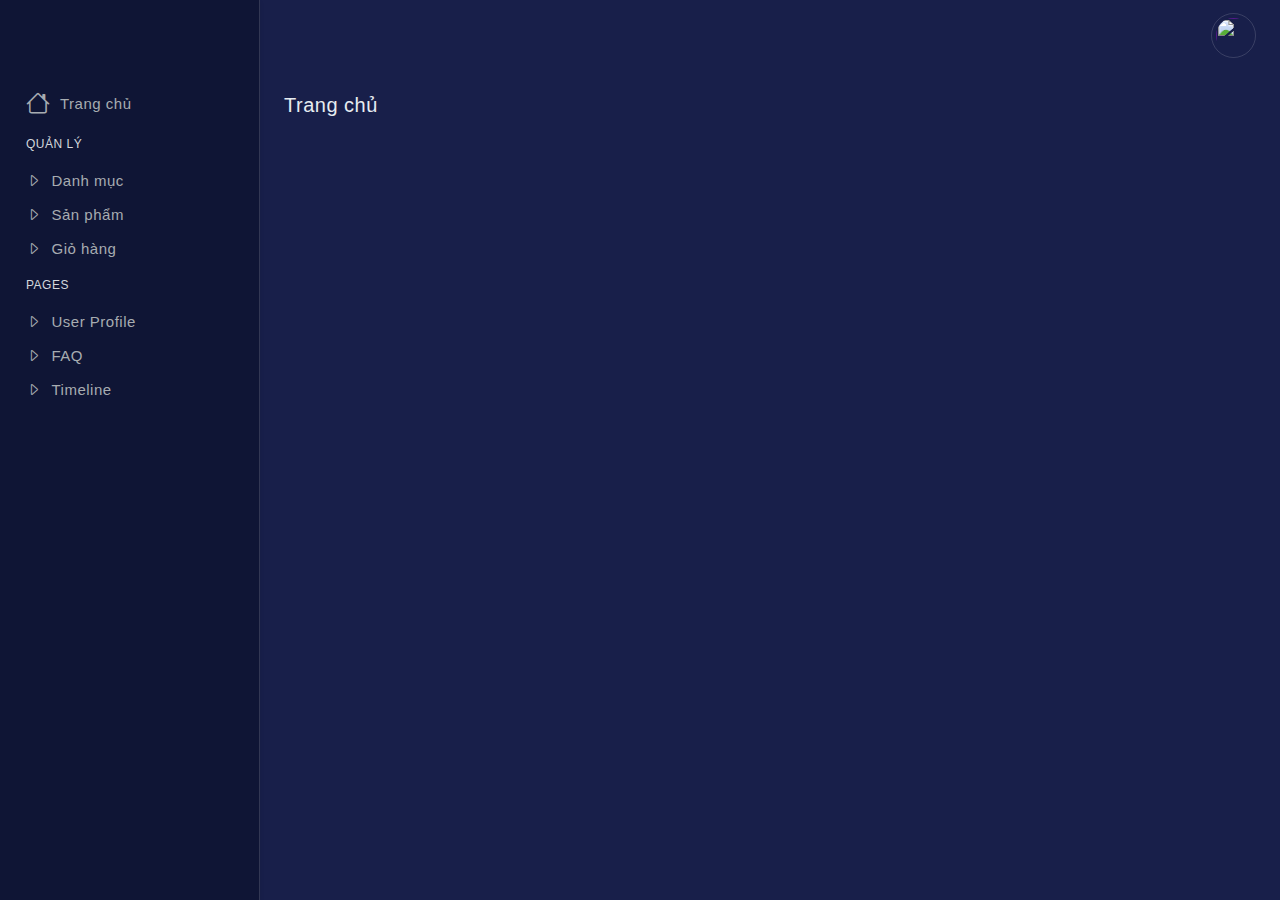
==== admin/index.html @ 0a129e0a "giao dien admin" ====
<!DOCTYPE html>
<html lang="en">
  <head>
    <meta charset="UTF-8" />
    <meta name="viewport" content="width=device-width, initial-scale=1.0" />
    <link rel="stylesheet" href="/css/style.css" />
    <link
      rel="stylesheet"
      href="https://cdn.jsdelivr.net/npm/bootstrap-icons@1.11.3/font/bootstrap-icons.min.css"
    />
    <title>Admin - The Brew House</title>
  </head>
  <body>
    <!-- Start Header -->
    <header class="top-header">
      <nav class="navbar gap-4 navbar-expand">
        <ul class="nav-right-links">
          <li class="nav-item dropdown">
            <a href="">
              <img src="./images/01.png" alt="" width="45" height="45" />
            </a>
            <!-- <div class="dropdown-menu dropdown-user">
              <a href="#" class="dropdown-item">
                <div>
                  <img src="./images/01.png" alt="" width="90" height="90" />
                  <h5 class="user-name">Hello, Admin</h5>
                </div>
              </a>
              <hr class="dropdown-divider">
              <a href="#" class="dropdown-item">
                <i class="bi bi-person"></i>
                Profile
              </a>
              <a href="#" class="dropdown-item">
                <i class="bi bi-gear"></i>
                Setting
              </a>
              <a href="#" class="dropdown-item">
                <i class="bi bi-power"></i>
                Logout
              </a>
            </div> -->
          </li>
        </ul>
      </nav>
    </header>
    <!-- End Header -->
    <!-- Start sidebar -->
    <aside class="sidebar-wrapper">
      <div class="simplebar-wrapper">
        <div class="simplebar-mask">
          <div class="simplebar-offset">
            <div class="simplebar-content-wrapper">
              <div class="simplebar-content" style="padding: 0px">
                <div class="sidebar-header">
                  <div class="logo-icon">
                    <img src="./images/logo.png" alt="" />
                  </div>
                </div>
                <div class="sidebar-nav">
                  <!-- Start navigation -->
                  <ul class="metismenu">
                    <li>
                      <a href="index.html" class="has-arrow">
                        <div class="parent-icon">
                          <i class="bi bi-house"></i>
                        </div>
                        <div class="menu-title">Trang chủ</div>
                      </a>
                    </li>
                    <li class="menu-label">Quản lý</li>
                    <li>
                      <a href="#" class="has-arrow">
                        <div class="child-icon">
                          <i class="bi bi-caret-right"></i>
                        </div>
                        <div class="menu-title">Danh mục</div>
                      </a>
                    </li>
                    <li>
                      <a href="sanpham.html" class="has-arrow">
                        <div class="child-icon">
                          <i class="bi bi-caret-right"></i>
                        </div>
                        <div class="menu-title">Sản phẩm</div>
                      </a>
                    </li>
                    <li>
                      <a href="#" class="has-arrow">
                        <div class="child-icon">
                          <i class="bi bi-caret-right"></i>
                        </div>
                        <div class="menu-title">Giỏ hàng</div>
                      </a>
                    </li>
                    <li class="menu-label">PAGES</li>
                    <li>
                      <a href="#" class="has-arrow">
                        <div class="child-icon">
                          <i class="bi bi-caret-right"></i>
                        </div>
                        <div class="menu-title">User Profile</div>
                      </a>
                    </li>
                    <li>
                      <a href="#" class="has-arrow">
                        <div class="child-icon">
                          <i class="bi bi-caret-right"></i>
                        </div>
                        <div class="menu-title">FAQ</div>
                      </a>
                    </li>
                    <li>
                      <a href="#" class="has-arrow">
                        <div class="child-icon">
                          <i class="bi bi-caret-right"></i>
                        </div>
                        <div class="menu-title">Timeline</div>
                      </a>
                    </li>
                  </ul>
                  <!-- End navigation -->
                </div>
              </div>
            </div>
          </div>
        </div>
      </div>
    </aside>
    <!-- End sidebar -->
    <!-- Start main wrapper -->
    <main class="main-wrapper">
      <div class="main-content">
        <!-- start breadcrumb -->
        <div class="page-breadcrumb">
          <div class="breadcrumb-title">Trang chủ</div>
        </div>
        <!-- end breadcrumb -->
      </div>
    </main>
    <!-- End main wrapper -->
    <!-- Start footer -->
    <footer></footer>
    <!-- End footer -->
  </body>
</html>
---- css/style.css ----
* {
    margin: 0;
    padding: 0;
    box-sizing: border-box;
  }
  body {
    background-image: url(./images/body-background-1.webp);
    color: #d3d7dc;
    background-color: #181f4a;
    background-attachment: fixed;
    background-size: cover;
    background-repeat: no-repeat;
    position: relative;
    font-size: 14px;
    font-family: "Noto Sans", sans-serif;
    letter-spacing: 0.5px;
  }
  .top-header .navbar {
    height: 70px;
    position: fixed;
    left: 260px;
    right: 0;
    top: 0;
    padding: 0 1.5rem;
    z-index: 10;
    transition: ease-out 0.3s;
    align-items: center !important;
    display: flex;
  }
  .gap-4 {
    gap: 1.5rem !important;
  }
  .navbar-expand {
    flex-wrap: nowrap;
    justify-content: flex-end;
  }
  .navbar-expand .nav-right-links {
    flex-direction: row;
    gap: 0.25rem !important;
    align-items: center !important;
    display: flex;
    padding: 0;
    margin-bottom: 0;
    margin-top: 0;
    list-style: none;
  }
  
  .top-header .navbar .nav-item {
    height: 70px;
    display: flex;
    align-items: center;
  }
  .dropdown {
    position: relative;
  }
  .dropdown > a > img {
    border-radius: 50%;
    width: 45px;
    height: 45px;
    padding: 0.25rem;
    border: 1px solid rgb(255, 255, 255, 0.15) !important;
  }
  img {
    vertical-align: middle;
  }
  /* .top-header .navbar .nav-item .dropdown-menu{
    border: 1px solid rgba(226, 232, 240, 0.15);
  }
  .top-header .navbar .nav-item .dropdown-user{
    width: 260px;
    border-radius: 1rem;
  } */
  
  /* Sidebar */
  .sidebar-wrapper {
    background: #0f1535;
    border-right: 1px solid rgb(255, 255, 255, 0.15);
    position: fixed;
    top: 0;
    left: 0;
    width: 260px;
    height: 100%;
    z-index: 12;
    transition: ease-out 0.3s;
    box-shadow: 0 2px 6px 0 rgba(0, 0, 0, 0.044), 0 2px 6px 0 rgba(0, 0, 0, 0.049);
  }
  .sidebar-wrapper .simplebar-wrapper {
    overflow: hidden;
    width: inherit;
    height: inherit;
    max-width: inherit;
    max-height: inherit;
    margin: 0;
  }
  .simplebar-mask {
    direction: inherit;
    position: absolute;
    overflow: hidden;
    padding: 0;
    margin: 0;
    left: 0;
    top: 0;
    bottom: 0;
    right: 0;
    width: auto !important;
    height: auto !important;
    z-index: 0;
  }
  .simplebar-offset {
    direction: inherit !important;
    box-sizing: inherit !important;
    resize: none !important;
    position: absolute;
    top: 0;
    left: 0;
    bottom: 0;
    right: 0;
    padding: 0;
    margin: 0;
  }
  .simplebar-content-wrapper {
    width: auto;
    height: 100%;
    overflow: hidden scroll;
    direction: inherit;
    position: relative;
    display: block;
    visibility: visible;
    max-width: 100%;
    max-height: 100%;
    scrollbar-width: none;
  }
  .sidebar-wrapper .sidebar-header {
    display: flex;
    align-self: center;
    justify-content: start;
    width: 260px;
    height: 70px;
    padding: 0 1rem;
    gap: 0.5rem;
    z-index: 1;
    position: fixed;
    top: 0;
    transition: ease-out 0.3s;
  }
  .sidebar-wrapper .sidebar-header .logo-icon img {
    /* width: 50%; */
    border-radius: 50%;
    width: 70px;
  }
  .sidebar-wrapper .sidebar-nav {
    background: #0f1535;
    margin-top: 70px;
  }
  .sidebar-wrapper .sidebar-nav .metismenu {
    display: flex;
    flex-direction: column;
    padding: 10px;
    margin: 0;
    list-style: none;
  }
  .sidebar-wrapper .sidebar-nav .metismenu li:first-child {
    margin-top: 5px;
  }
  .sidebar-nav .metismenu a {
    color: #a7acb1;
    position: relative;
    display: flex;
    align-items: center;
    justify-content: left;
    padding: 6px 16px;
    font-size: 15px;
    outline-width: 0;
    text-overflow: ellipsis;
    overflow: hidden;
    letter-spacing: 0.5px;
    border-radius: 0.25rem;
    transition: all 0.3s ease-out;
    text-decoration: none;
  }
  .sidebar-nav .metismenu a .parent-icon {
    line-height: 1;
  }
  .sidebar-nav .metismenu a .child-icon i{
    font-size: 15px;
  }
  .sidebar-nav .metismenu a .parent-icon i {
    font-weight: normal;
    font-style: normal;
    font-size: 24px;
    line-height: 1;
    letter-spacing: normal;
    text-transform: none;
    display: inline-block;
    white-space: nowrap;
    word-wrap: normal;
    direction: ltr;
    -webkit-font-feature-settings: "liga";
    -webkit-font-smoothing: antialiased;
  }
  .sidebar-nav .metismenu a .menu-title{
    margin-left: 10px;
  }
  .sidebar-wrapper .sidebar-nav .metismenu li + li{
    margin-top: 5px;
  }
  .sidebar-wrapper .menu-label{
    padding: 10px 16px 10px 16px;
    text-transform: uppercase;
    font-size: 12px;
    letter-spacing: 0.5px;
  }
  
  /* Main-wrapper */
  .main-wrapper{
    margin-top: 70px;
    padding-bottom: 20px;
    margin-left: 260px;
    transition: ease-out 0.3s;
  }
  .main-wrapper .main-content{
    padding: 1.5rem;
  }
  .main-wrapper .main-content .page-breadcrumb{
    margin-bottom: 1rem !important;
    align-items: center !important;
  }
  .main-wrapper .main-content .page-breadcrumb .breadcrumb-title{
    color:#e6ecf0;
    font-size: 20px;
    padding-right: 1rem !important;
  }
  
  /* filter */
  .filter{
    display: flex;
    flex-wrap: wrap;
  }
  .filter .col-auto{
    flex: 1 1 auto;
    width: auto;
  }
  .filter .col-auto .search{
    position: relative;
  }
  .filter .col-auto .search input{
    padding-right: 3rem !important;
    padding-left: 3rem !important;
  }
  .filter .col-auto .search input.form-control{
    display: block;
    width: 100%;
    padding: .375rem .75rem;
    font-size: 1rem;
    font-weight: 400;
    line-height: 1.5;
    color: #d3d7dc;
    background: #0f1535;
    background-clip: padding-box;
    border-radius: 0.375rem;
    border: 1px solid rgb(255, 255, 255, 0.15);
  }
  .filter .col-auto .search span {
    /* font-size: 1.25rem; */
    margin-left: 1rem;
    transform: translateY(-50%) !important;
    left: 0;
    top: 50%;
    position: absolute;
  }
  .col-auto >select {
    padding:0.50rem 0.75rem;
    font-size: 1rem;
    font-weight: 400;
    line-height: 1.5;
    color: #d3d7dc;
    background-color: #0f1535;
    background-clip: padding-box;
    border: 1px solid rgb(255, 255, 255, 0.15);
    border-radius: 0.375rem;
    margin-left: 1rem;
  }
  .col-auto > .btn{
    display: flex !important;
    justify-content: flex-end !important;
    align-items: center;
    margin-left: auto;
    margin-right: 0;
    gap: 0.5rem;
  }
  .col-auto > .btn button:not(:disabled){
    cursor: pointer;
    padding-right: 1.5rem;
    padding-left: 1.5rem;
    color: #fff;
    background-color: #0d6efd;
    padding: 0.375rem 0.75rem;
    font-size: 1rem;
    line-height: 1.5;
    border-radius: 0.375rem;
    box-shadow: inset 0 1px 0 rgba(255, 255, 255, 0.15), 0 1px 1px rgba(0, 0, 0, 0.075);
    display: inline-block;
    font-weight: 500;
    text-align: center;
    border: 1px solid #0d6efd;
  }
  .col-auto > .btn button:not(:disabled):hover{
    background-color: #0b5ed7;
  }
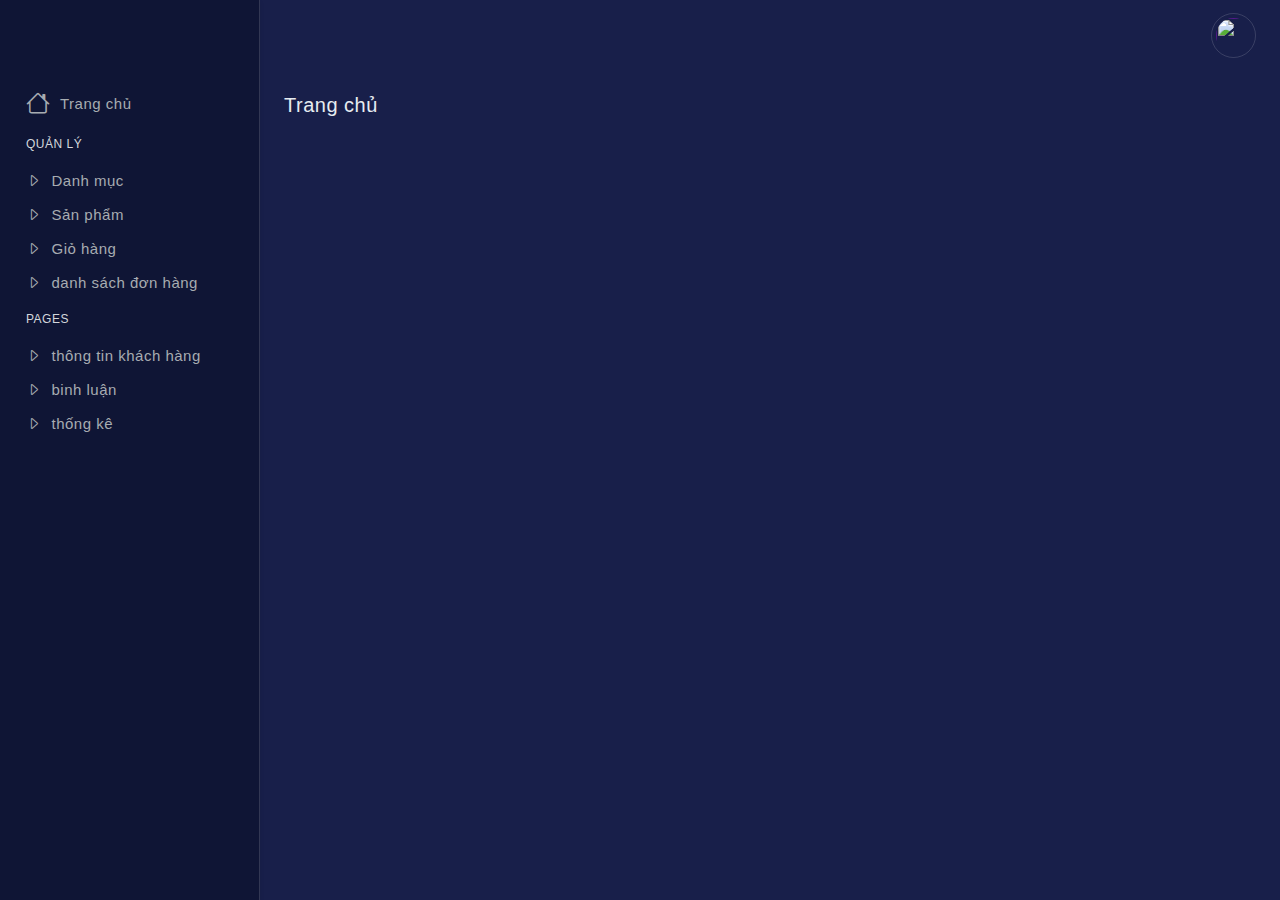
==== commit ae2af27c: "header admin" ====
--- a/admin/index.html
+++ b/admin/index.html
@@ -93,13 +93,21 @@
                         <div class="menu-title">Giỏ hàng</div>
                       </a>
                     </li>
+                    <li>
+                      <a href="sanpham.html" class="has-arrow">
+                        <div class="child-icon">
+                          <i class="bi bi-caret-right"></i>
+                        </div>
+                        <div class="menu-title">danh sách đơn hàng</div>
+                      </a>
+                    </li>
                     <li class="menu-label">PAGES</li>
                     <li>
                       <a href="#" class="has-arrow">
                         <div class="child-icon">
                           <i class="bi bi-caret-right"></i>
                         </div>
-                        <div class="menu-title">User Profile</div>
+                        <div class="menu-title">thông tin khách hàng</div>
                       </a>
                     </li>
                     <li>
@@ -107,7 +115,7 @@
                         <div class="child-icon">
                           <i class="bi bi-caret-right"></i>
                         </div>
-                        <div class="menu-title">FAQ</div>
+                        <div class="menu-title">binh luận </div>
                       </a>
                     </li>
                     <li>
@@ -115,7 +123,7 @@
                         <div class="child-icon">
                           <i class="bi bi-caret-right"></i>
                         </div>
-                        <div class="menu-title">Timeline</div>
+                        <div class="menu-title">thống kê</div>
                       </a>
                     </li>
                   </ul>
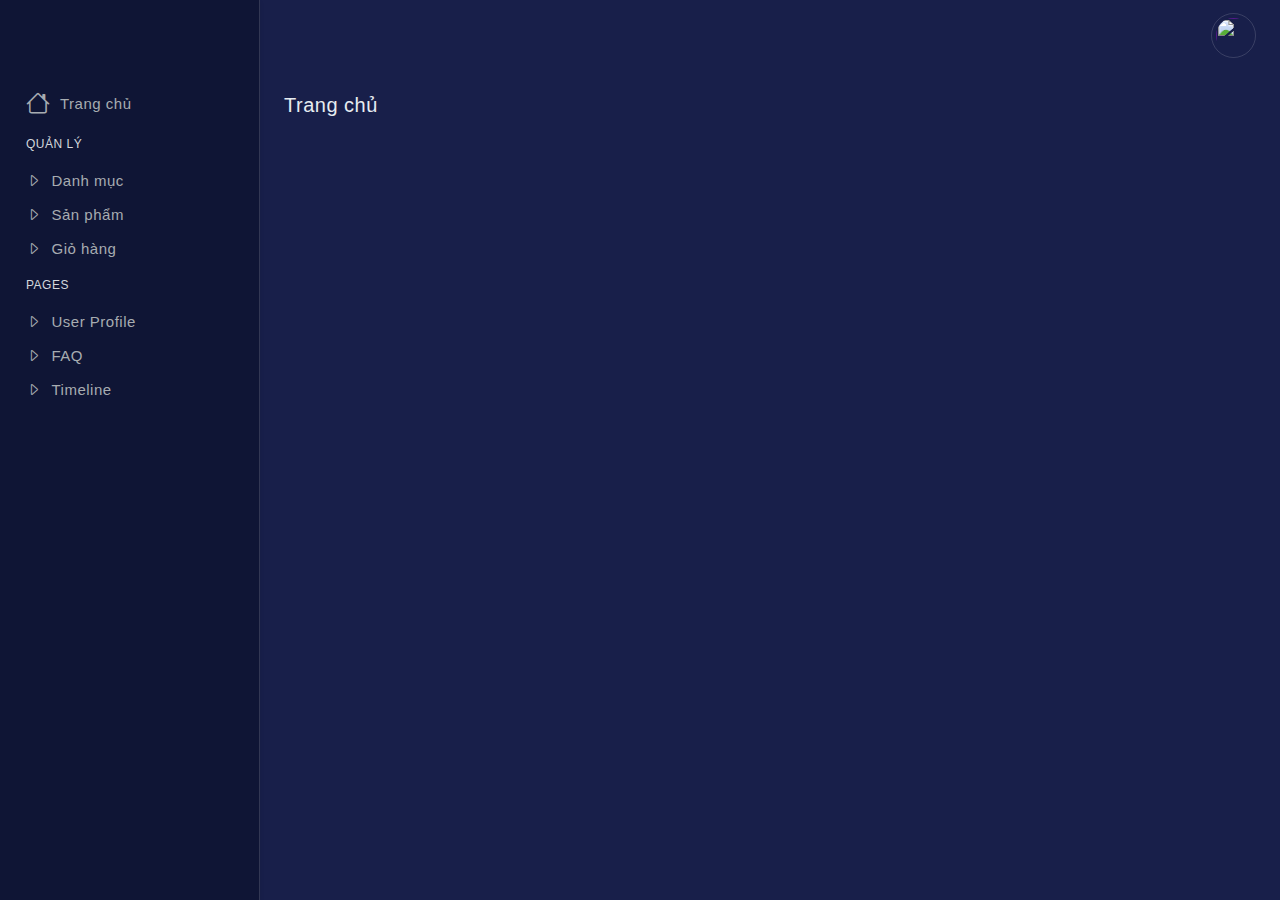
==== commit 904306e8: "updatedmadmin" ====
--- a/admin/index.html
+++ b/admin/index.html
@@ -93,21 +93,13 @@
                         <div class="menu-title">Giỏ hàng</div>
                       </a>
                     </li>
-                    <li>
-                      <a href="sanpham.html" class="has-arrow">
-                        <div class="child-icon">
-                          <i class="bi bi-caret-right"></i>
-                        </div>
-                        <div class="menu-title">danh sách đơn hàng</div>
-                      </a>
-                    </li>
                     <li class="menu-label">PAGES</li>
                     <li>
                       <a href="#" class="has-arrow">
                         <div class="child-icon">
                           <i class="bi bi-caret-right"></i>
                         </div>
-                        <div class="menu-title">thông tin khách hàng</div>
+                        <div class="menu-title">User Profile</div>
                       </a>
                     </li>
                     <li>
@@ -115,7 +107,7 @@
                         <div class="child-icon">
                           <i class="bi bi-caret-right"></i>
                         </div>
-                        <div class="menu-title">binh luận </div>
+                        <div class="menu-title">FAQ</div>
                       </a>
                     </li>
                     <li>
@@ -123,7 +115,7 @@
                         <div class="child-icon">
                           <i class="bi bi-caret-right"></i>
                         </div>
-                        <div class="menu-title">thống kê</div>
+                        <div class="menu-title">Timeline</div>
                       </a>
                     </li>
                   </ul>
@@ -151,4 +143,4 @@
     <footer></footer>
     <!-- End footer -->
   </body>
-</html>+</html>
--- a/css/style.css
+++ b/css/style.css
@@ -2,8 +2,9 @@
     margin: 0;
     padding: 0;
     box-sizing: border-box;
-  }
-  body {
+}
+
+body {
     background-image: url(./images/body-background-1.webp);
     color: #d3d7dc;
     background-color: #181f4a;
@@ -14,8 +15,9 @@
     font-size: 14px;
     font-family: "Noto Sans", sans-serif;
     letter-spacing: 0.5px;
-  }
-  .top-header .navbar {
+}
+
+.top-header .navbar {
     height: 70px;
     position: fixed;
     left: 260px;
@@ -26,15 +28,18 @@
     transition: ease-out 0.3s;
     align-items: center !important;
     display: flex;
-  }
-  .gap-4 {
+}
+
+.gap-4 {
     gap: 1.5rem !important;
-  }
-  .navbar-expand {
+}
+
+.navbar-expand {
     flex-wrap: nowrap;
     justify-content: flex-end;
-  }
-  .navbar-expand .nav-right-links {
+}
+
+.navbar-expand .nav-right-links {
     flex-direction: row;
     gap: 0.25rem !important;
     align-items: center !important;
@@ -43,36 +48,40 @@
     margin-bottom: 0;
     margin-top: 0;
     list-style: none;
-  }
-  
-  .top-header .navbar .nav-item {
+}
+
+.top-header .navbar .nav-item {
     height: 70px;
     display: flex;
     align-items: center;
-  }
-  .dropdown {
-    position: relative;
-  }
-  .dropdown > a > img {
+}
+
+.dropdown {
+    position: relative;
+}
+
+.dropdown>a>img {
     border-radius: 50%;
     width: 45px;
     height: 45px;
     padding: 0.25rem;
     border: 1px solid rgb(255, 255, 255, 0.15) !important;
-  }
-  img {
+}
+
+img {
     vertical-align: middle;
-  }
-  /* .top-header .navbar .nav-item .dropdown-menu{
+}
+
+/* .top-header .navbar .nav-item .dropdown-menu{
     border: 1px solid rgba(226, 232, 240, 0.15);
   }
   .top-header .navbar .nav-item .dropdown-user{
     width: 260px;
     border-radius: 1rem;
   } */
-  
-  /* Sidebar */
-  .sidebar-wrapper {
+
+/* Sidebar */
+.sidebar-wrapper {
     background: #0f1535;
     border-right: 1px solid rgb(255, 255, 255, 0.15);
     position: fixed;
@@ -83,16 +92,18 @@
     z-index: 12;
     transition: ease-out 0.3s;
     box-shadow: 0 2px 6px 0 rgba(0, 0, 0, 0.044), 0 2px 6px 0 rgba(0, 0, 0, 0.049);
-  }
-  .sidebar-wrapper .simplebar-wrapper {
+}
+
+.sidebar-wrapper .simplebar-wrapper {
     overflow: hidden;
     width: inherit;
     height: inherit;
     max-width: inherit;
     max-height: inherit;
     margin: 0;
-  }
-  .simplebar-mask {
+}
+
+.simplebar-mask {
     direction: inherit;
     position: absolute;
     overflow: hidden;
@@ -105,8 +116,9 @@
     width: auto !important;
     height: auto !important;
     z-index: 0;
-  }
-  .simplebar-offset {
+}
+
+.simplebar-offset {
     direction: inherit !important;
     box-sizing: inherit !important;
     resize: none !important;
@@ -117,8 +129,9 @@
     right: 0;
     padding: 0;
     margin: 0;
-  }
-  .simplebar-content-wrapper {
+}
+
+.simplebar-content-wrapper {
     width: auto;
     height: 100%;
     overflow: hidden scroll;
@@ -129,8 +142,9 @@
     max-width: 100%;
     max-height: 100%;
     scrollbar-width: none;
-  }
-  .sidebar-wrapper .sidebar-header {
+}
+
+.sidebar-wrapper .sidebar-header {
     display: flex;
     align-self: center;
     justify-content: start;
@@ -142,27 +156,32 @@
     position: fixed;
     top: 0;
     transition: ease-out 0.3s;
-  }
-  .sidebar-wrapper .sidebar-header .logo-icon img {
+}
+
+.sidebar-wrapper .sidebar-header .logo-icon img {
     /* width: 50%; */
     border-radius: 50%;
     width: 70px;
-  }
-  .sidebar-wrapper .sidebar-nav {
+}
+
+.sidebar-wrapper .sidebar-nav {
     background: #0f1535;
     margin-top: 70px;
-  }
-  .sidebar-wrapper .sidebar-nav .metismenu {
+}
+
+.sidebar-wrapper .sidebar-nav .metismenu {
     display: flex;
     flex-direction: column;
     padding: 10px;
     margin: 0;
     list-style: none;
-  }
-  .sidebar-wrapper .sidebar-nav .metismenu li:first-child {
+}
+
+.sidebar-wrapper .sidebar-nav .metismenu li:first-child {
     margin-top: 5px;
-  }
-  .sidebar-nav .metismenu a {
+}
+
+.sidebar-nav .metismenu a {
     color: #a7acb1;
     position: relative;
     display: flex;
@@ -177,14 +196,17 @@
     border-radius: 0.25rem;
     transition: all 0.3s ease-out;
     text-decoration: none;
-  }
-  .sidebar-nav .metismenu a .parent-icon {
+}
+
+.sidebar-nav .metismenu a .parent-icon {
     line-height: 1;
-  }
-  .sidebar-nav .metismenu a .child-icon i{
+}
+
+.sidebar-nav .metismenu a .child-icon i {
     font-size: 15px;
-  }
-  .sidebar-nav .metismenu a .parent-icon i {
+}
+
+.sidebar-nav .metismenu a .parent-icon i {
     font-weight: normal;
     font-style: normal;
     font-size: 24px;
@@ -197,57 +219,67 @@
     direction: ltr;
     -webkit-font-feature-settings: "liga";
     -webkit-font-smoothing: antialiased;
-  }
-  .sidebar-nav .metismenu a .menu-title{
+}
+
+.sidebar-nav .metismenu a .menu-title {
     margin-left: 10px;
-  }
-  .sidebar-wrapper .sidebar-nav .metismenu li + li{
+}
+
+.sidebar-wrapper .sidebar-nav .metismenu li+li {
     margin-top: 5px;
-  }
-  .sidebar-wrapper .menu-label{
+}
+
+.sidebar-wrapper .menu-label {
     padding: 10px 16px 10px 16px;
     text-transform: uppercase;
     font-size: 12px;
     letter-spacing: 0.5px;
-  }
-  
-  /* Main-wrapper */
-  .main-wrapper{
+}
+
+/* Main-wrapper */
+.main-wrapper {
     margin-top: 70px;
     padding-bottom: 20px;
     margin-left: 260px;
     transition: ease-out 0.3s;
-  }
-  .main-wrapper .main-content{
+}
+
+.main-wrapper .main-content {
     padding: 1.5rem;
-  }
-  .main-wrapper .main-content .page-breadcrumb{
+}
+
+.main-wrapper .main-content .page-breadcrumb {
     margin-bottom: 1rem !important;
     align-items: center !important;
-  }
-  .main-wrapper .main-content .page-breadcrumb .breadcrumb-title{
-    color:#e6ecf0;
+}
+
+.main-wrapper .main-content .page-breadcrumb .breadcrumb-title {
+    color: #e6ecf0;
     font-size: 20px;
     padding-right: 1rem !important;
-  }
-  
-  /* filter */
-  .filter{
+}
+
+/* filter */
+.filter {
     display: flex;
     flex-wrap: wrap;
-  }
-  .filter .col-auto{
+}
+
+.filter .col-auto {
     flex: 1 1 auto;
     width: auto;
-  }
-  .filter .col-auto .search{
-    position: relative;
-  }
-  .filter .col-auto .search input{
+}
+
+.filter .col-auto .search {
+    position: relative;
+}
+
+.filter .col-auto .search input {
     padding-right: 3rem !important;
     padding-left: 3rem !important;
-  }
-  .filter .col-auto .search input.form-control{
+}
+
+.filter .col-auto .search input.form-control {
     display: block;
     width: 100%;
     padding: .375rem .75rem;
@@ -259,17 +291,19 @@
     background-clip: padding-box;
     border-radius: 0.375rem;
     border: 1px solid rgb(255, 255, 255, 0.15);
-  }
-  .filter .col-auto .search span {
+}
+
+.filter .col-auto .search span {
     /* font-size: 1.25rem; */
     margin-left: 1rem;
     transform: translateY(-50%) !important;
     left: 0;
     top: 50%;
     position: absolute;
-  }
-  .col-auto >select {
-    padding:0.50rem 0.75rem;
+}
+
+.col-auto>select {
+    padding: 0.50rem 0.75rem;
     font-size: 1rem;
     font-weight: 400;
     line-height: 1.5;
@@ -279,16 +313,18 @@
     border: 1px solid rgb(255, 255, 255, 0.15);
     border-radius: 0.375rem;
     margin-left: 1rem;
-  }
-  .col-auto > .btn{
+}
+
+.col-auto>.btn {
     display: flex !important;
     justify-content: flex-end !important;
     align-items: center;
     margin-left: auto;
     margin-right: 0;
     gap: 0.5rem;
-  }
-  .col-auto > .btn button:not(:disabled){
+}
+
+.col-auto>.btn button:not(:disabled) {
     cursor: pointer;
     padding-right: 1.5rem;
     padding-left: 1.5rem;
@@ -303,7 +339,8 @@
     font-weight: 500;
     text-align: center;
     border: 1px solid #0d6efd;
-  }
-  .col-auto > .btn button:not(:disabled):hover{
+}
+
+.col-auto>.btn button:not(:disabled):hover {
     background-color: #0b5ed7;
-  }+}